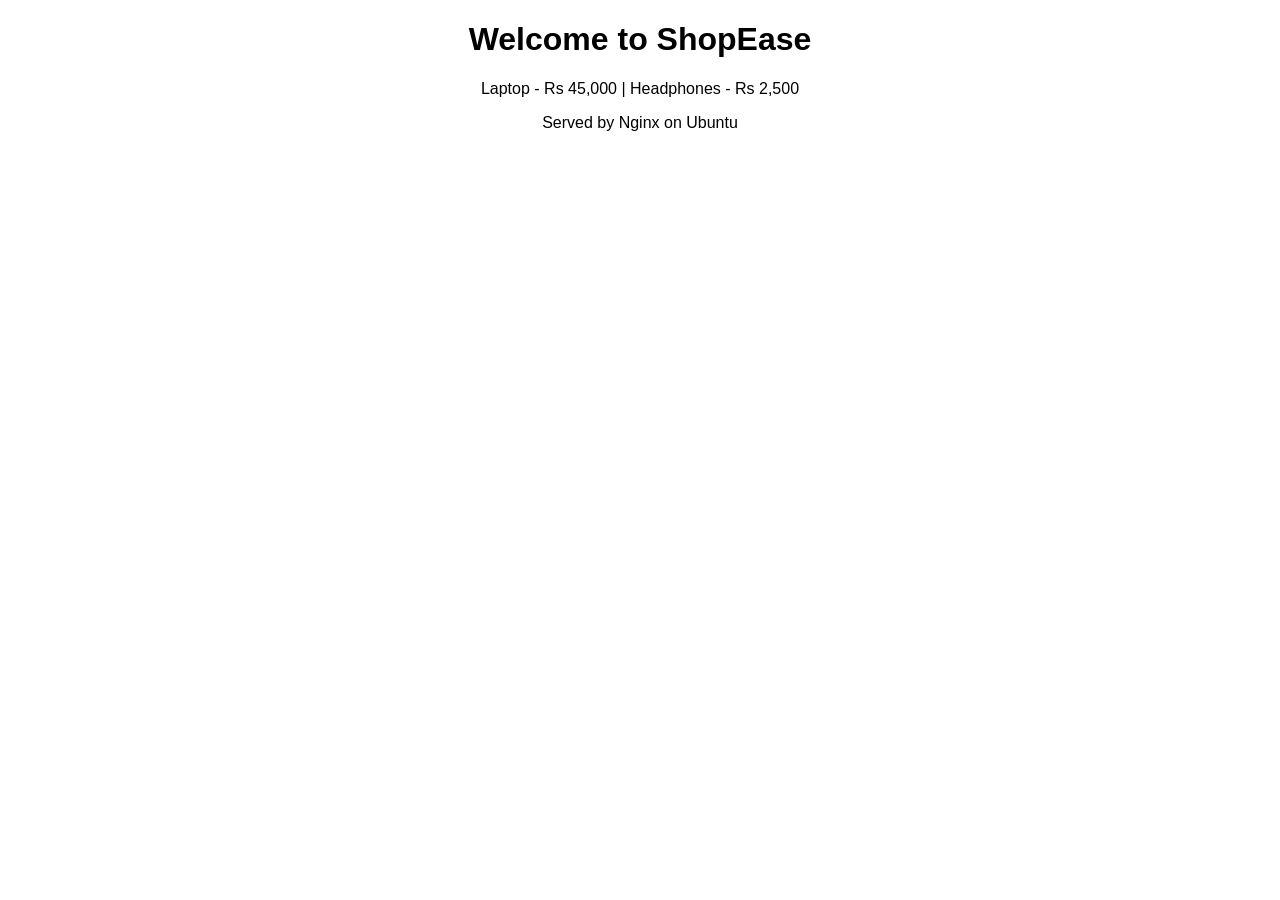
==== app/index.html @ 972ad77f "1st-commit" ====
<!DOCTYPE html>
<html>
<head><title>ShopEase</title></head>
<body style="font-family: Arial; text-align: center;">
  <h1>Welcome to ShopEase</h1>
  <p>Laptop - Rs 45,000 | Headphones - Rs 2,500</p>
  <p>Served by Nginx on Ubuntu</p>
</body>
</html>
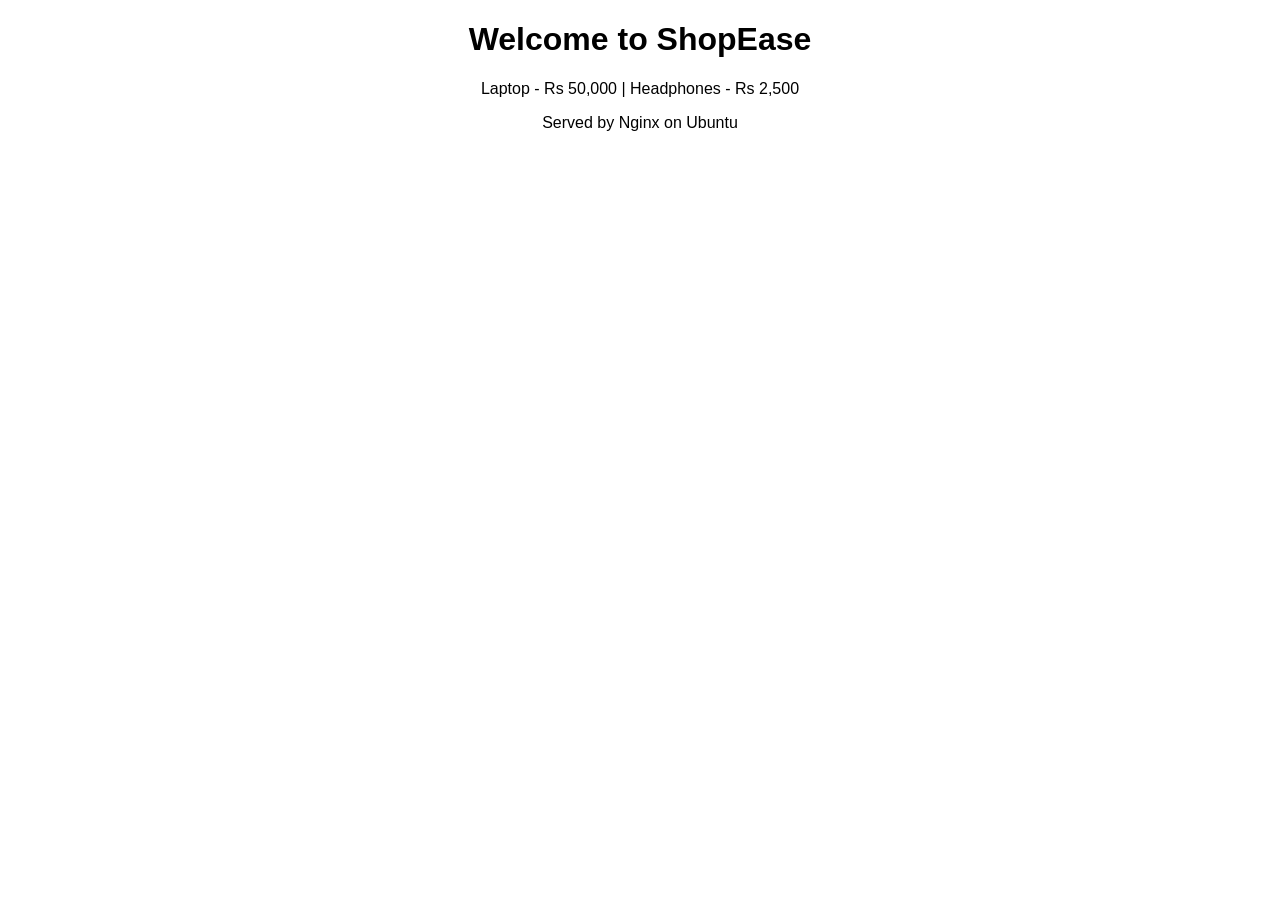
==== commit 25fe4dab: "2nd-commit" ====
--- a/app/index.html
+++ b/app/index.html
@@ -3,7 +3,7 @@
 <head><title>ShopEase</title></head>
 <body style="font-family: Arial; text-align: center;">
   <h1>Welcome to ShopEase</h1>
-  <p>Laptop - Rs 45,000 | Headphones - Rs 2,500</p>
+  <p>Laptop - Rs 50,000 | Headphones - Rs 2,500</p>
   <p>Served by Nginx on Ubuntu</p>
 </body>
 </html>
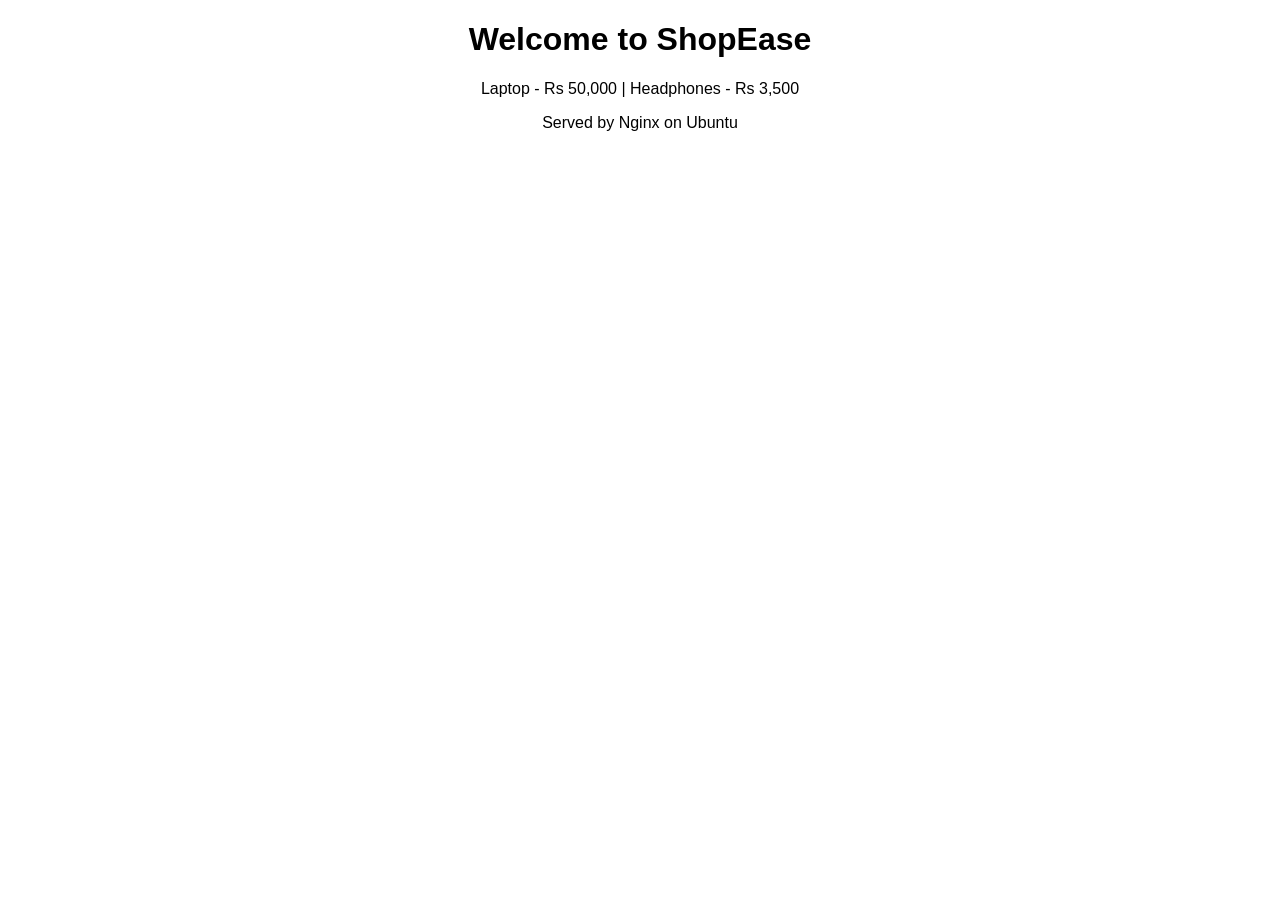
==== commit bda60b1c: "3rd-commit" ====
--- a/app/index.html
+++ b/app/index.html
@@ -3,7 +3,7 @@
 <head><title>ShopEase</title></head>
 <body style="font-family: Arial; text-align: center;">
   <h1>Welcome to ShopEase</h1>
-  <p>Laptop - Rs 50,000 | Headphones - Rs 2,500</p>
+  <p>Laptop - Rs 50,000 | Headphones - Rs 3,500</p>
   <p>Served by Nginx on Ubuntu</p>
 </body>
 </html>
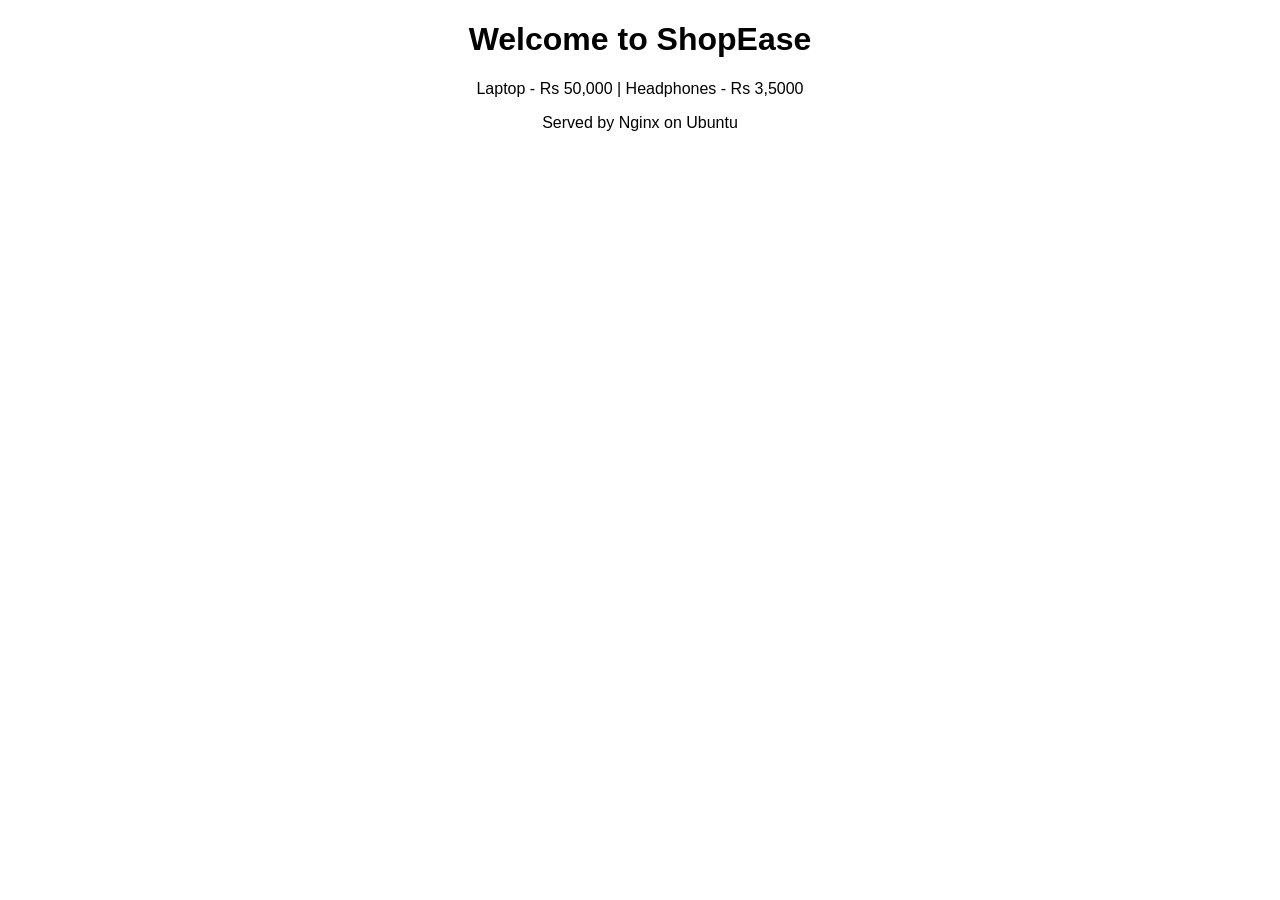
==== commit 5373906e: "update_gitignore" ====
--- a/app/index.html
+++ b/app/index.html
@@ -3,7 +3,7 @@
 <head><title>ShopEase</title></head>
 <body style="font-family: Arial; text-align: center;">
   <h1>Welcome to ShopEase</h1>
-  <p>Laptop - Rs 50,000 | Headphones - Rs 3,500</p>
+  <p>Laptop - Rs 50,000 | Headphones - Rs 3,5000</p>
   <p>Served by Nginx on Ubuntu</p>
 </body>
 </html>
